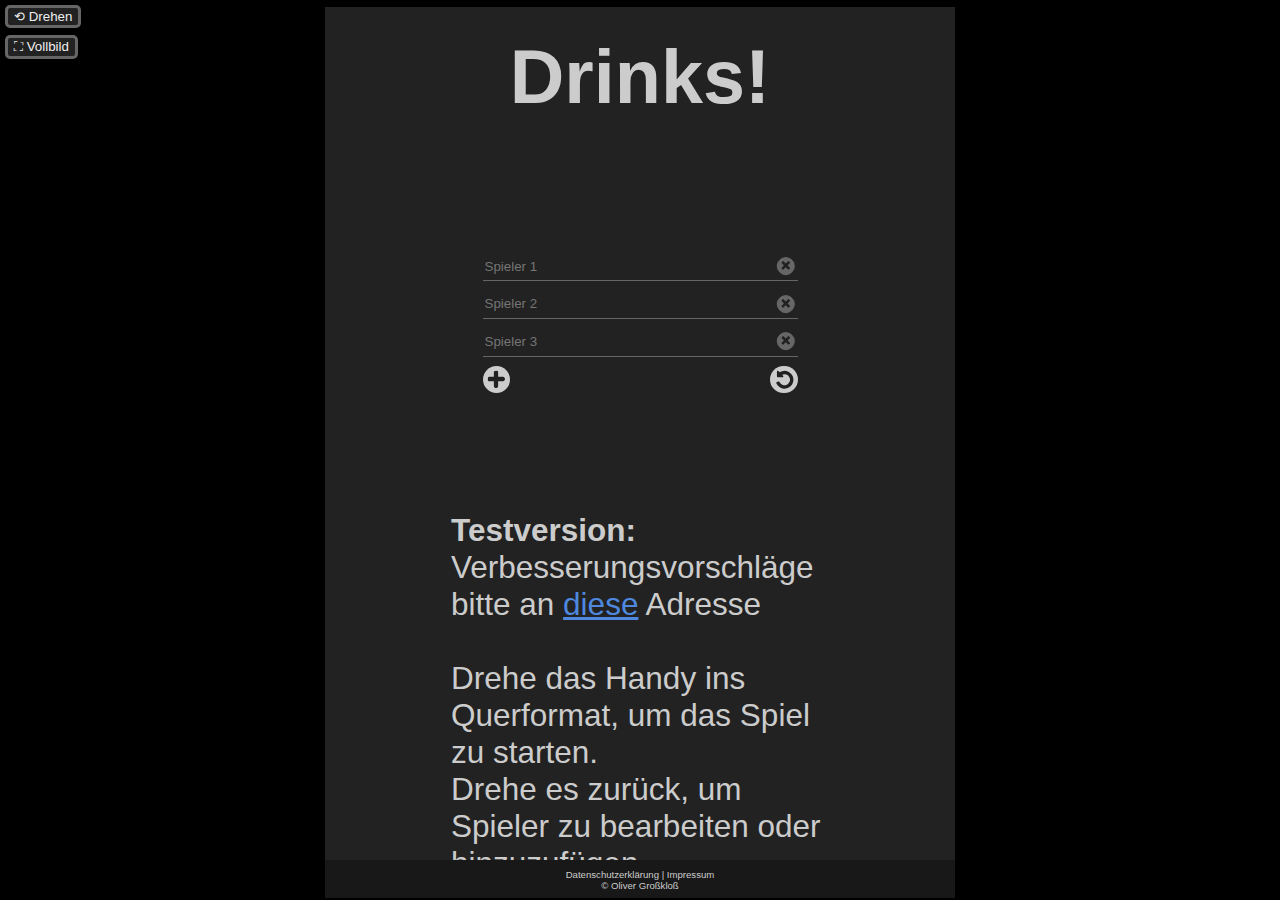
==== desktop.htm @ dfea181d "added basic desktop functionality" ====
<!DOCTYPE html>
<html lang="en">
<head>
    <meta charset="UTF-8">
    <meta name="viewport" content="width=device-width, initial-scale=1.0">
    <title>Document</title>
    <style>
        body{
            background-color:black;
            margin:0;
            display:flex;
            flex-direction: column;
            justify-content: center;
            height: 100vh;
        }
        #iframe{
            width:70vh;
            height:99vh;
            margin: 0.5vh auto 0 auto;
        }
        button{
            position: absolute;
            left: 5px;
            background-color: #222;
            border: 3px solid #666;
            border-radius: 5px;
            color: #eee;
        }
    </style>
</head>
<body>
    <iframe src="./#framed" frameborder="0" id="iframe"></iframe>
    <button style="top: 5px" onclick="turn()">⟲ Drehen</button>
    <button style="top: 35px" onclick="fullscreen()">⛶ Vollbild</button>
    <script>
        var orientation = "portrait";
        var iframe = document.getElementById("iframe");
        function turn(){
            if (orientation == "portrait"){
                orientation = "landscape";
                iframe.style.width = "99.9vw"
                iframe.style.height = "50vw"
                iframe.style.maxHeight = "90vh";
            }
            else {
                orientation = "portrait";
                iframe.style.width = "70vh"
                iframe.style.height = "99.9vh"
            }
        }
        iframe.onload = function() {
           var iframeTitle = iframe.contentDocument.title;
           document.title = iframeTitle;
        }
        function fullscreen(){
            if (!document.fullscreenElement &&    // alternative standard method
                !document.mozFullScreenElement && !document.webkitFullscreenElement) {  // current working methods
                if (document.documentElement.requestFullscreen) {
                document.documentElement.requestFullscreen();
                } else if (document.documentElement.mozRequestFullScreen) {
                document.documentElement.mozRequestFullScreen();
                } else if (document.documentElement.webkitRequestFullscreen) {
                document.documentElement.webkitRequestFullscreen(Element.ALLOW_KEYBOARD_INPUT);
                }
            } else {
                if (document.cancelFullScreen) {
                    document.cancelFullScreen();
                } else if (document.mozCancelFullScreen) {
                    document.mozCancelFullScreen();
                } else if (document.webkitCancelFullScreen) {
                    document.webkitCancelFullScreen();
                }
            }
        }
    </script>
</body>
</html>
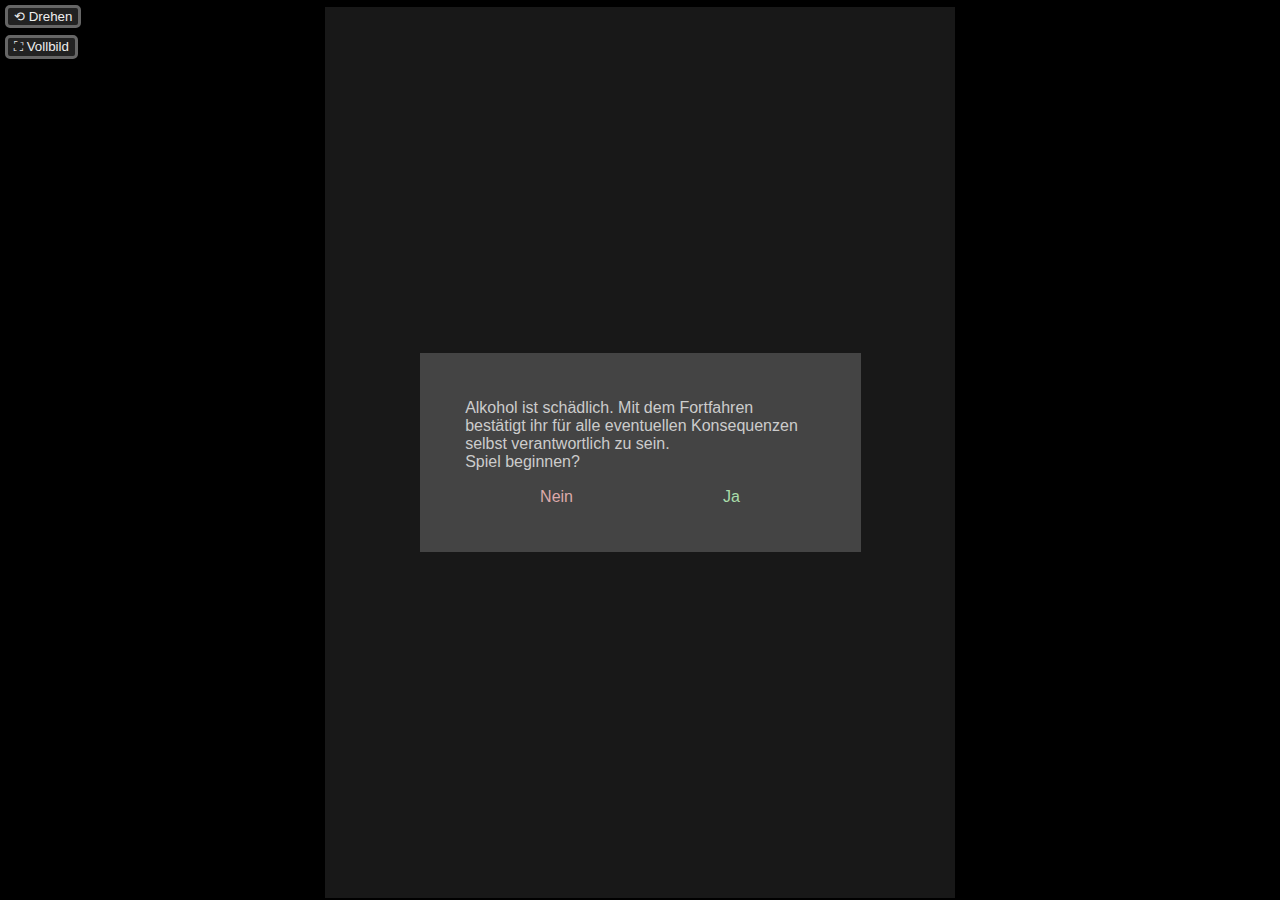
==== commit e34032d9: "better colors + fixes" ====
--- a/desktop.htm
+++ b/desktop.htm
@@ -46,6 +46,7 @@
                 orientation = "portrait";
                 iframe.style.width = "70vh"
                 iframe.style.height = "99.9vh"
+                iframe.style.maxHeight = "";
             }
         }
         iframe.onload = function() {
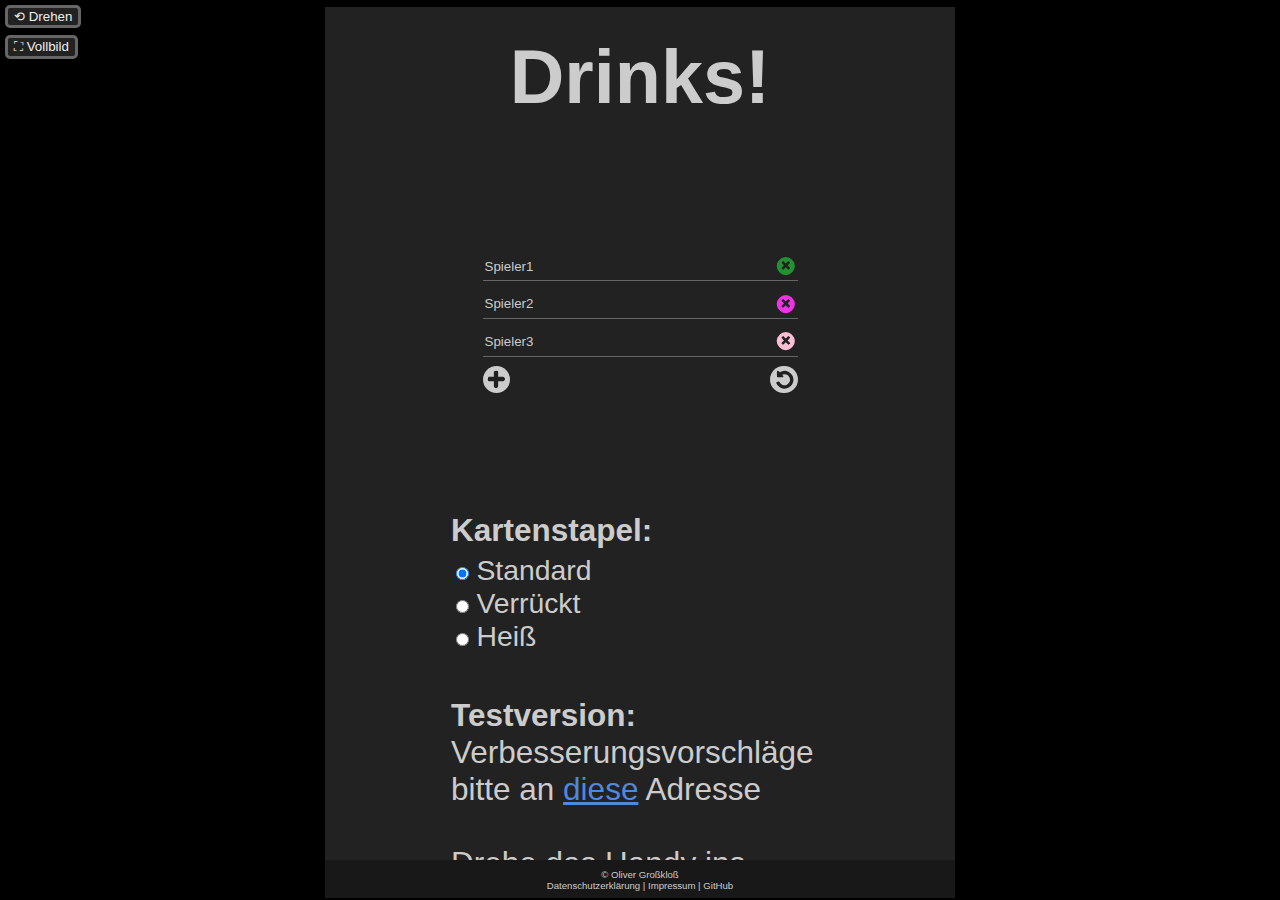
==== commit b19a2349: "fixes" ====
--- a/desktop.htm
+++ b/desktop.htm
@@ -2,7 +2,11 @@
 <html lang="en">
 <head>
     <meta charset="UTF-8">
+    <meta name="theme-color" content="#212121">
     <meta name="viewport" content="width=device-width, initial-scale=1.0">
+    <meta name="robots" content="noindex, nofollow">
+    <meta name="googlebot" content="niindex, nofollow">
+    <link rel="icon" type="image/png" href="img/icon.png">
     <title>Document</title>
     <style>
         body{
@@ -73,6 +77,11 @@
                 }
             }
         }
+        window.document.addEventListener('exit', exit, false)
+        function exit() {
+            window.history.go(-2);
+            window.history.go(-1);
+        }
     </script>
 </body>
 </html>